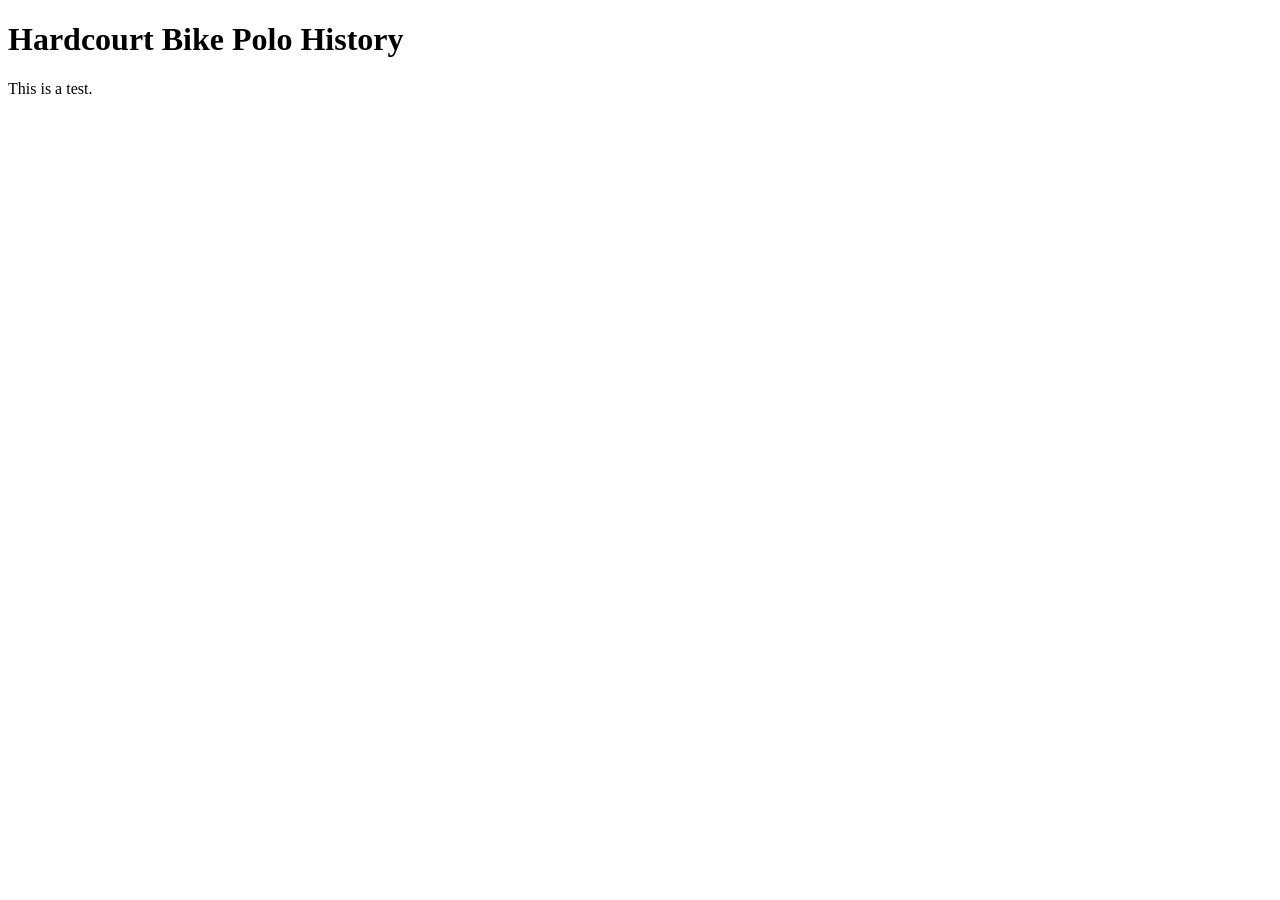
==== index.html @ a8c3a9b6 "Init" ====
<!doctype html>
<html lang='en'>
<head>
  <meta charset='utf-8'>
  <meta name='viewport' content='width=device-width, initial-scale=1.0'>
  <title>Hardcourt Bike Polo History</title>
</head>
<body>
  <h1>
    Hardcourt Bike Polo History
  </h1>
  <p>
    This is a test.
  </p>
</body>
</html>
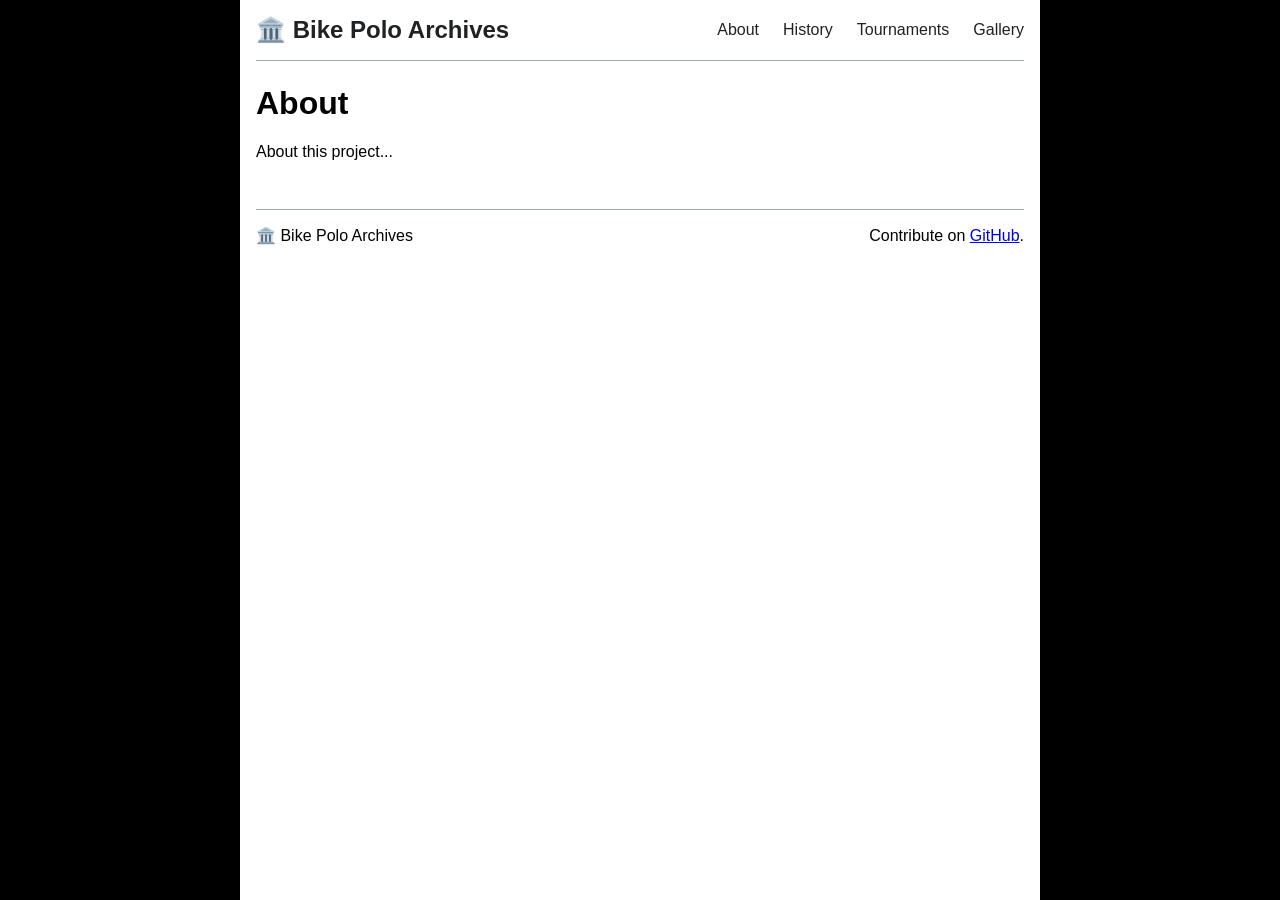
==== commit af83cce8: "Use better emoji, move title to left, setup x-scroll on mobile" ====
--- a/index.html
+++ b/index.html
@@ -3,14 +3,26 @@
 <head>
   <meta charset='utf-8'>
   <meta name='viewport' content='width=device-width, initial-scale=1.0'>
-  <title>Hardcourt Bike Polo History</title>
+  <title>About — 🏛️ Bike Polo Archives</title>
+  <link rel='stylesheet' href='styles.css'>
 </head>
 <body>
-  <h1>
-    Hardcourt Bike Polo History
-  </h1>
-  <p>
-    This is a test.
-  </p>
+  <header>
+    <a href='index.html'>🏛️ Bike Polo Archives</a>
+    <nav>
+      <a href='index.html'>About</a>
+      <a href='history.html'>History</a>
+      <a href='tournaments.html'>Tournaments</a>
+      <a href='gallery.html'>Gallery</a>
+    </nav>
+  </header>
+  <main>
+    <h1>About</h1>
+    <p>About this project...</p>
+  </main>
+  <footer>
+    <span>🏛️ Bike Polo Archives</span>
+    <span>Contribute on <a href='https://github.com/genkimarshall/BikePoloArchives'>GitHub</a>.</span>
+  </footer>
 </body>
 </html>
--- a/styles.css
+++ b/styles.css
@@ -0,0 +1,114 @@
+html {
+  background: black;
+}
+
+body {
+  font-family: sans-serif;
+  max-width: 800px;
+  min-height: 100vh;
+  background: white;
+  margin: 0 auto;
+  padding: 0 1rem;
+  box-sizing: border-box;
+}
+
+header,
+footer {
+  display: flex;
+  align-items: baseline;
+  justify-content: space-between;
+  flex-wrap: wrap;
+  gap: 0.5rem 1rem;
+  padding: 1rem 0;
+}
+
+header {
+  align-items: center;
+  border-bottom: 1px solid #a2a9b1;
+  margin-bottom: 1.5em;
+}
+
+header > a {
+  font-size: 1.5rem;
+  font-weight: bold;
+}
+
+nav {
+  display: flex;
+  flex-wrap: wrap;
+  gap: 1.5em;
+}
+
+header > a,
+nav a {
+  color: #202122;
+  text-decoration: none;
+}
+
+header > a:hover,
+header > a:focus-visible,
+nav a:hover,
+nav a:focus-visible {
+  text-decoration: underline;
+}
+
+footer {
+  margin-top: 3rem;
+  border-top: 1px solid #a2a9b1;
+}
+
+main > div {
+  overflow-x: auto;
+}
+
+table {
+  width: 100%;
+  border-collapse: collapse;
+  margin: 1em 0 2em;
+  background: #f8f9fa;
+  color: #202122;
+}
+
+caption {
+  text-align: left;
+  padding-bottom: 0.5em;
+  font-weight: bold;
+}
+
+caption img {
+  width: 64px;
+  height: 64px;
+  object-fit: contain;
+  margin-right: 0.5em;
+  vertical-align: middle;
+}
+
+th,
+td {
+  border: 1px solid #a2a9b1;
+  padding: 0.2em 0.4em;
+  overflow-wrap: anywhere;
+}
+
+th {
+  background: #eaecf0;
+}
+
+/* Keep years intact while allowing longer columns to share the remaining space. */
+th:first-child,
+td:first-child {
+  min-width: 4ch;
+  white-space: nowrap;
+}
+
+th:nth-child(4),
+td:nth-child(4) {
+  min-width: 3ch;
+  overflow-wrap: normal;
+}
+
+@media (max-width: 600px) {
+  table {
+    min-width: 700px;
+  }
+}
